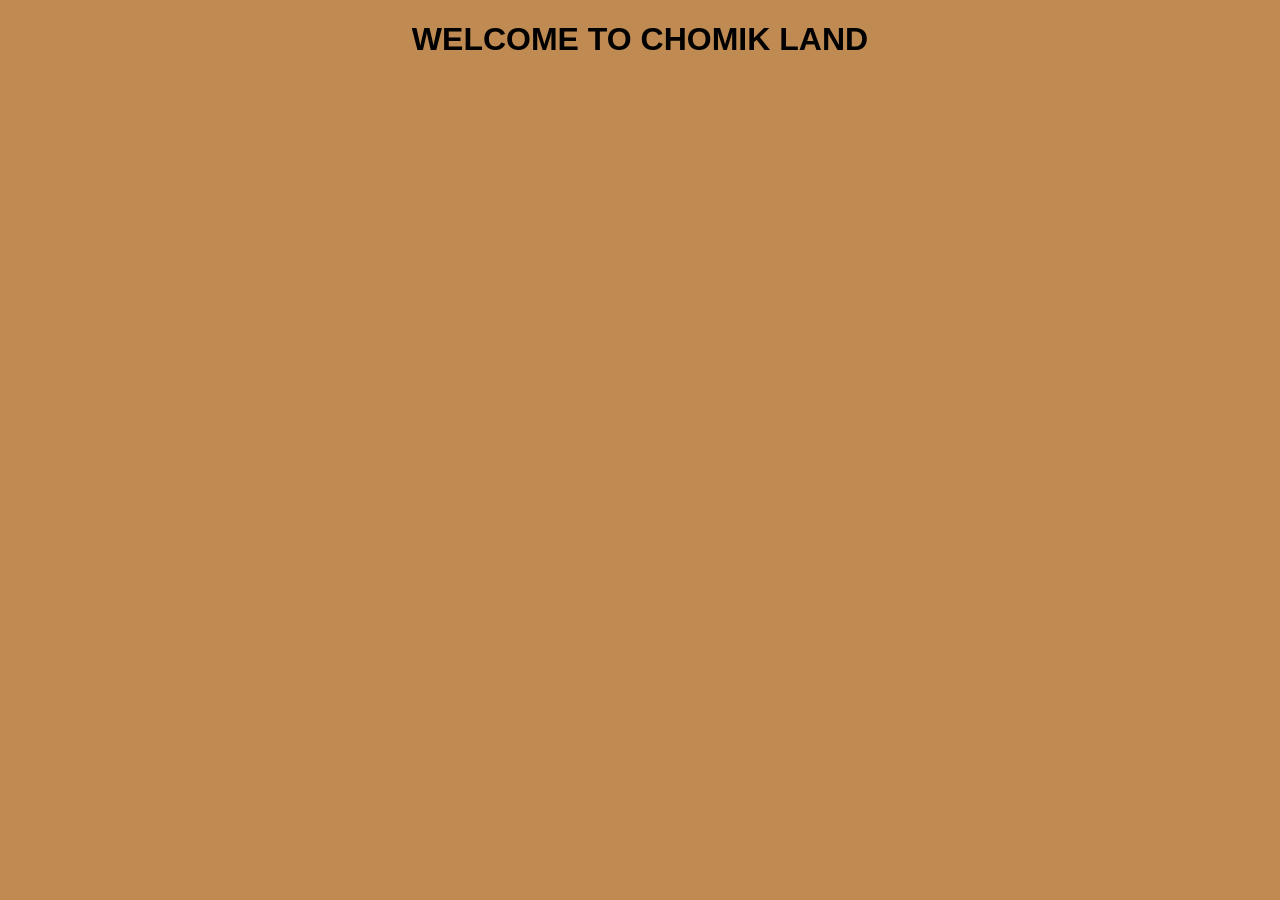
==== index.html @ 37bda56a "Update index.html" ====
<!DOCTYPE HTML>
<head>
    <title>John's Chomik Land</title>

    <meta property="og:title" content="John's Chomik Land">
    <meta property="og:description" content="chomik | Hosted with vercel.com">
    <meta property="og:url" content="https://larp-seven.vercel.app">
    <meta property="og:type" content="website">
</head>
<link rel="stylesheet" href="style.css">
<h1 style="text-align: center;">WELCOME TO CHOMIK LAND</h1>
---- style.css ----
body {
    background-color: #BF8B52;
    font-family: sans-serif;
}
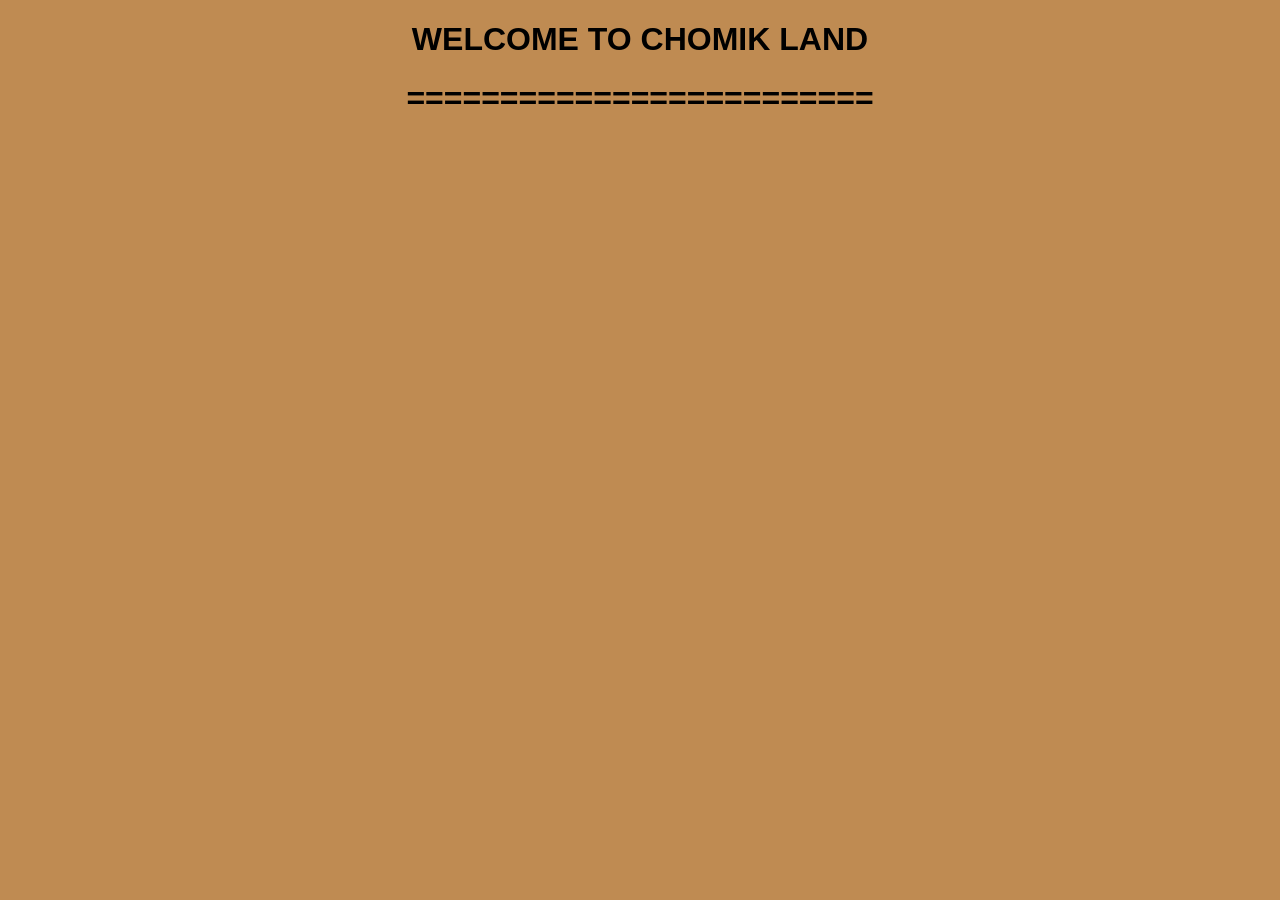
==== commit f0eb951a: "Update index.html" ====
--- a/index.html
+++ b/index.html
@@ -9,3 +9,4 @@
 </head>
 <link rel="stylesheet" href="style.css">
 <h1 style="text-align: center;">WELCOME TO CHOMIK LAND</h1>
+<h1 style="text-align: center;">=========================</h1>
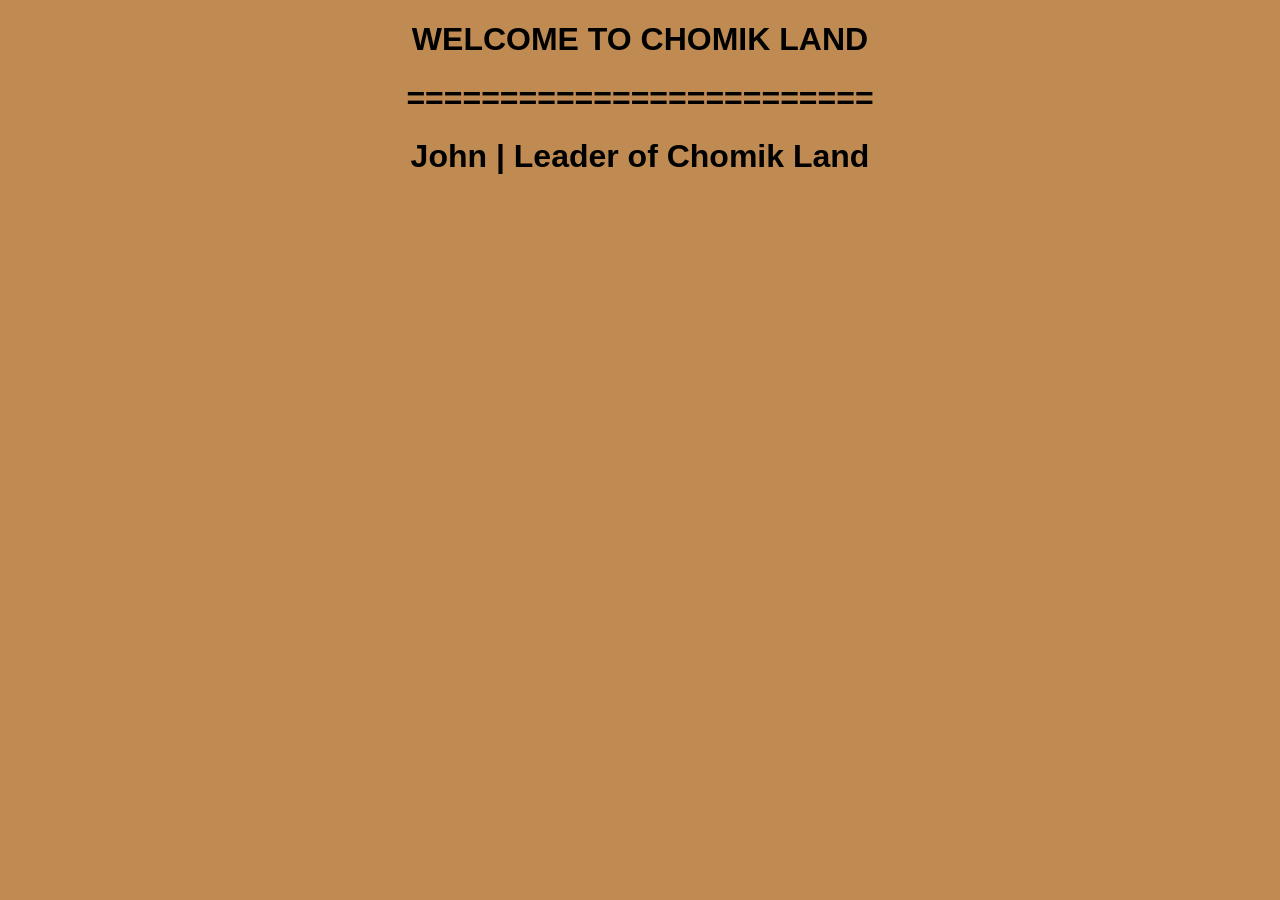
==== commit 760fe897: "Update index.html" ====
--- a/index.html
+++ b/index.html
@@ -10,3 +10,7 @@
 <link rel="stylesheet" href="style.css">
 <h1 style="text-align: center;">WELCOME TO CHOMIK LAND</h1>
 <h1 style="text-align: center;">=========================</h1>
+<div style="text-align: center;
+    <img src="https://chomik-land.vercel.app/John.png">
+</div>
+<h1 style="text-align: center;">John | Leader of Chomik Land</h1>
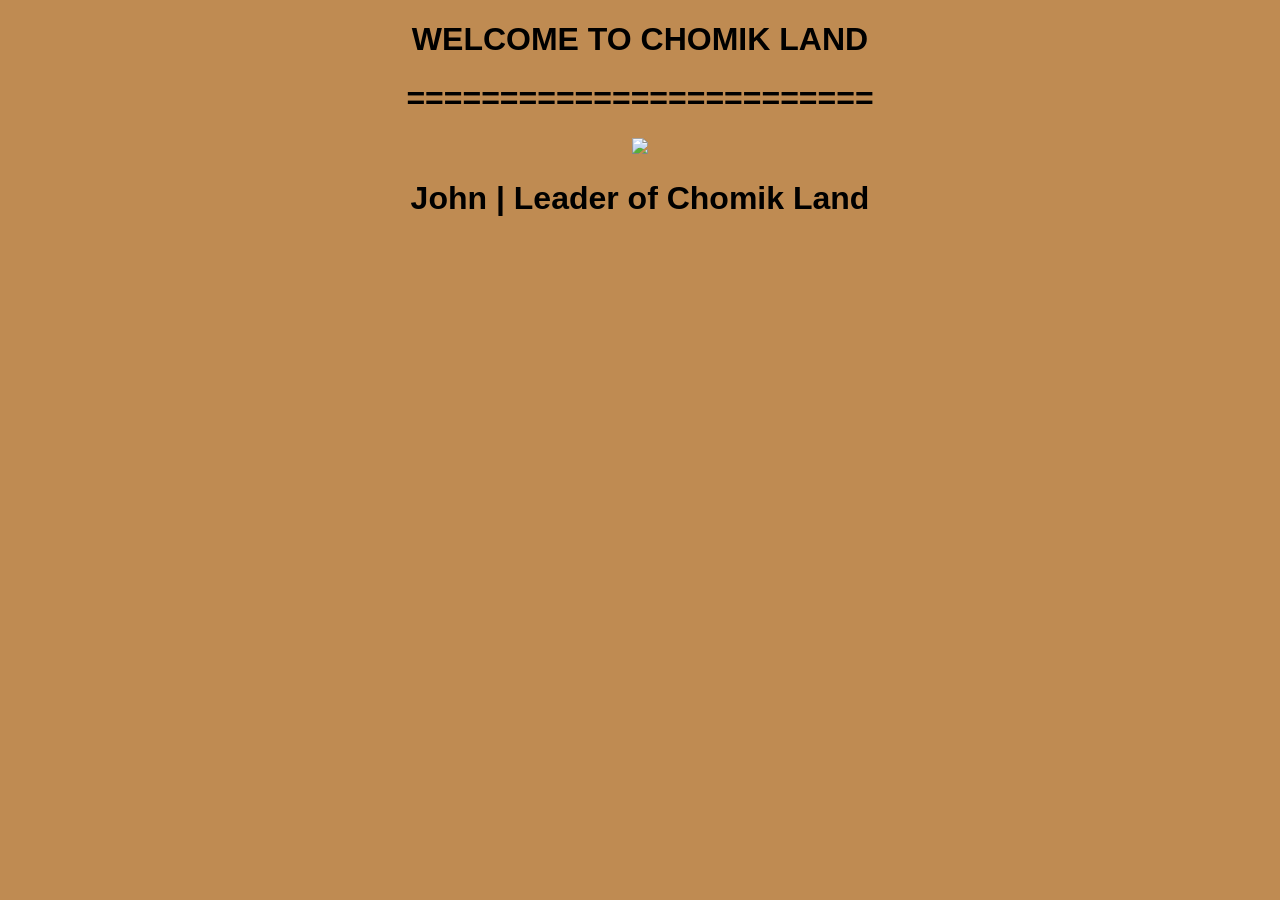
==== commit bb9c3827: "Update index.html" ====
--- a/index.html
+++ b/index.html
@@ -10,7 +10,7 @@
 <link rel="stylesheet" href="style.css">
 <h1 style="text-align: center;">WELCOME TO CHOMIK LAND</h1>
 <h1 style="text-align: center;">=========================</h1>
-<div style="text-align: center;
+<div style="text-align: center;">
     <img src="https://chomik-land.vercel.app/John.png">
 </div>
 <h1 style="text-align: center;">John | Leader of Chomik Land</h1>
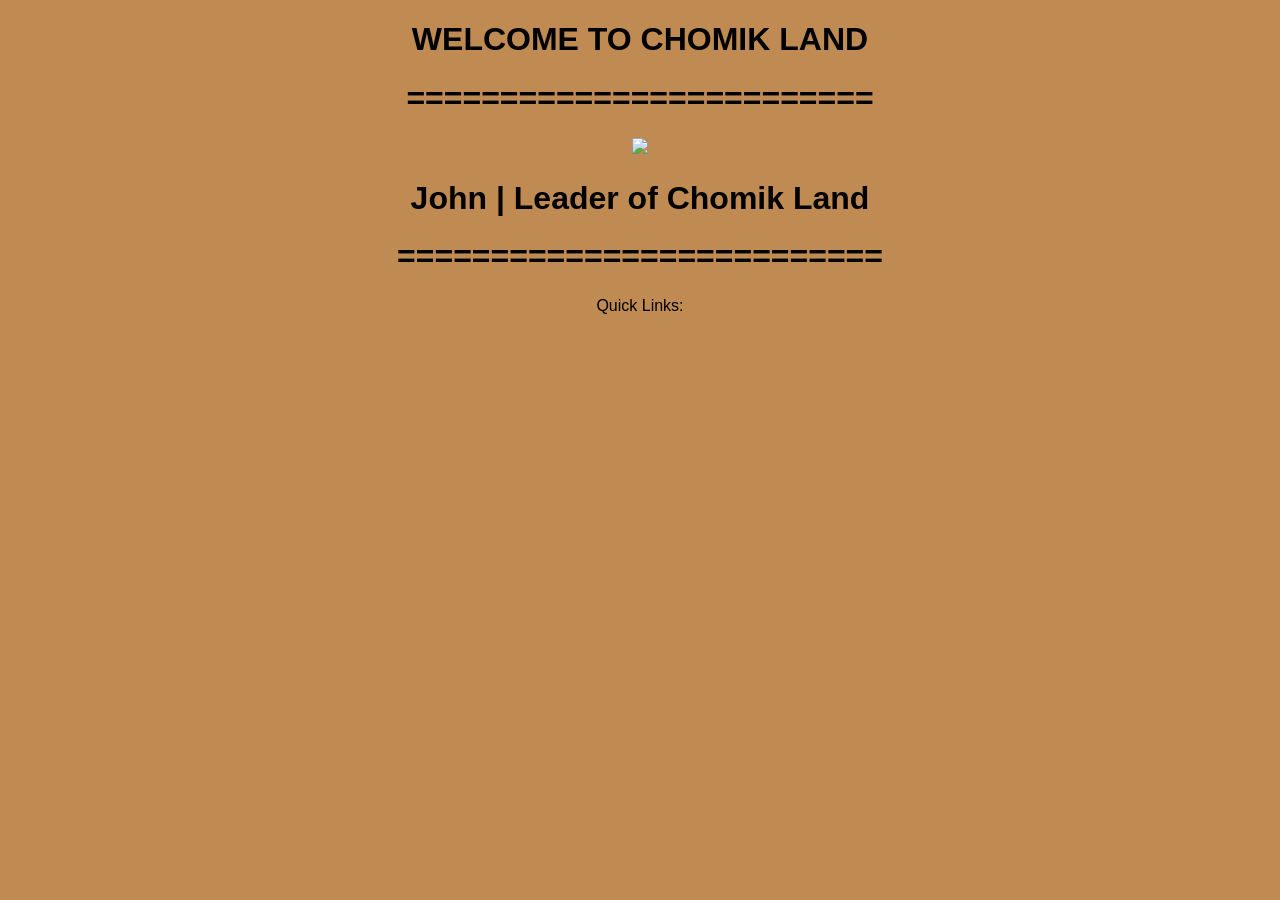
==== commit a2c32ec0: "Update index.html" ====
--- a/index.html
+++ b/index.html
@@ -14,3 +14,5 @@
     <img src="https://chomik-land.vercel.app/John.png">
 </div>
 <h1 style="text-align: center;">John | Leader of Chomik Land</h1>
+<h1 style="text-align: center;">==========================</h1>
+<p style="text-align: center;">Quick Links:</p>
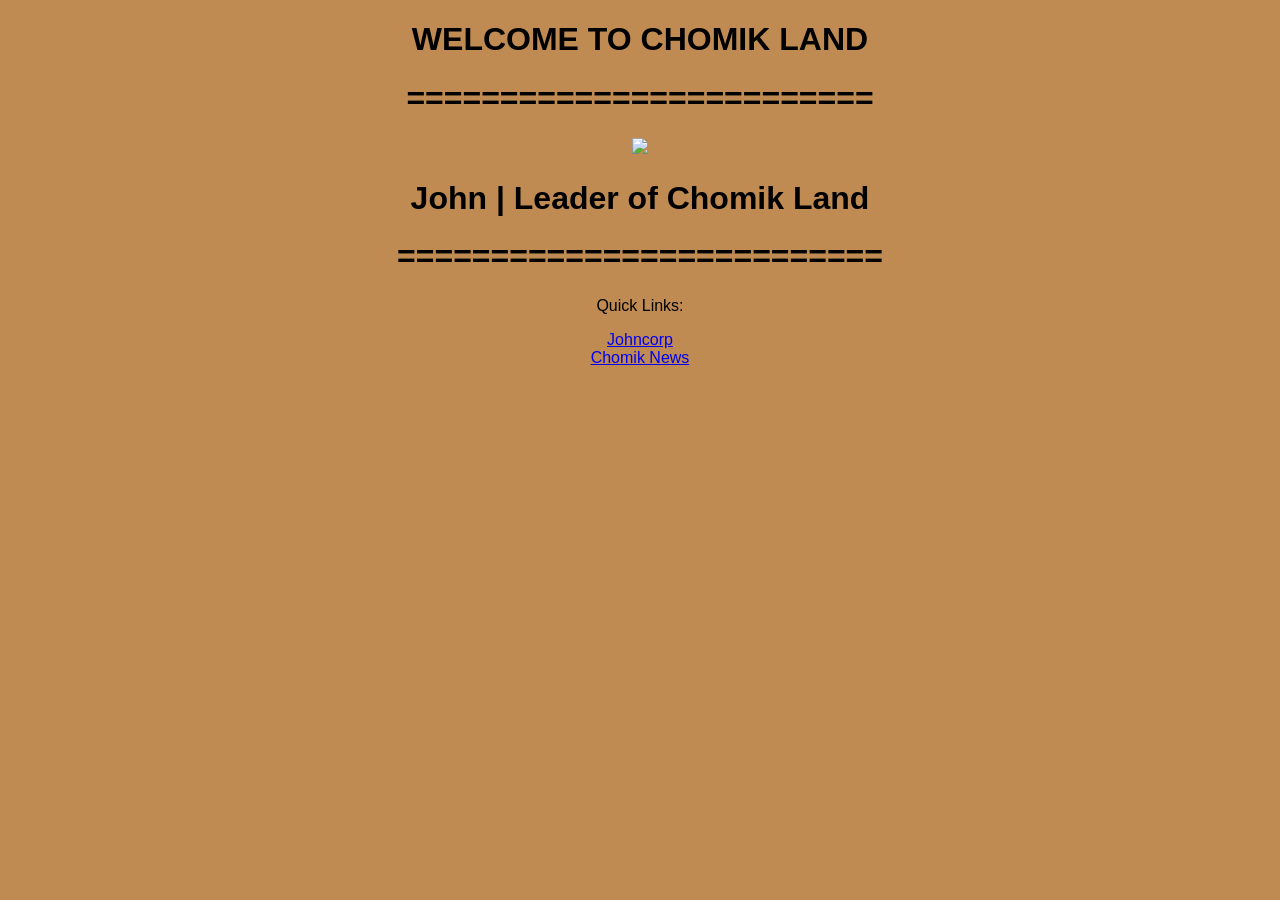
==== commit 2e1c9428: "Update index.html" ====
--- a/index.html
+++ b/index.html
@@ -16,3 +16,5 @@
 <h1 style="text-align: center;">John | Leader of Chomik Land</h1>
 <h1 style="text-align: center;">==========================</h1>
 <p style="text-align: center;">Quick Links:</p>
+<a href="https://chomik-land.vercel.app/chomik-johncorp.html" style="display: block; text-align: center;">Johncorp</a>
+<a href="https://chomik-land.vercel.app/chomik-news.html" style="display: block; text-align: center;">Chomik News</a>
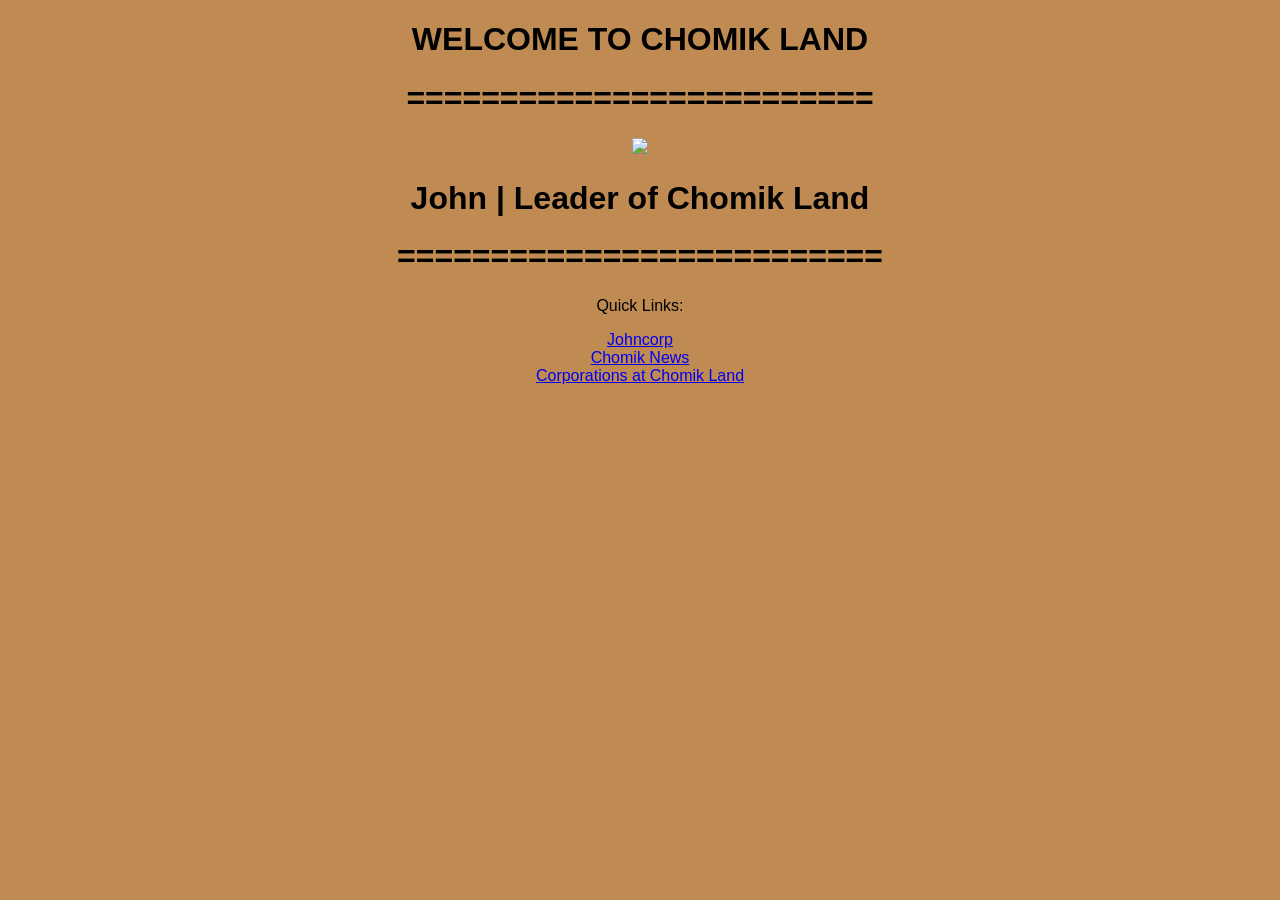
==== commit 00f93011: "Update index.html" ====
--- a/index.html
+++ b/index.html
@@ -18,3 +18,6 @@
 <p style="text-align: center;">Quick Links:</p>
 <a href="https://chomik-land.vercel.app/chomik-johncorp.html" style="display: block; text-align: center;">Johncorp</a>
 <a href="https://chomik-land.vercel.app/chomik-news.html" style="display: block; text-align: center;">Chomik News</a>
+<div style="text-align: center;">
+    <a href="https://chomik-land.vercel.app/chomik-corporations.html">Corporations at Chomik Land</a>
+</div>
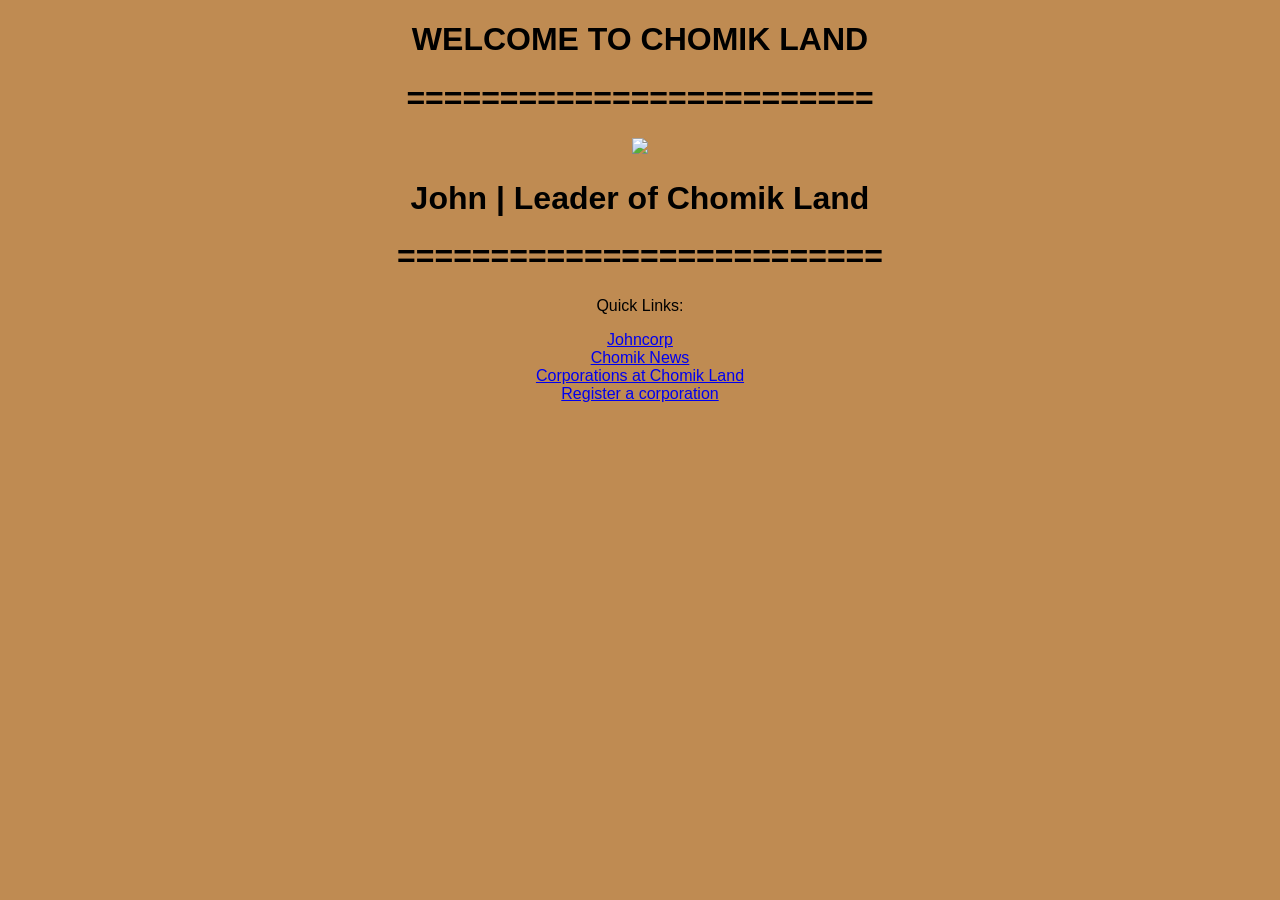
==== commit 19e57271: "added Register a Corporation" ====
--- a/index.html
+++ b/index.html
@@ -21,3 +21,6 @@
 <div style="text-align: center;">
     <a href="https://chomik-land.vercel.app/chomik-corporations.html">Corporations at Chomik Land</a>
 </div>
+<div style="text-align: center;">
+    <a href="https://chomik-land.vercel.app/register.txt">Register a corporation</a>
+</div>
